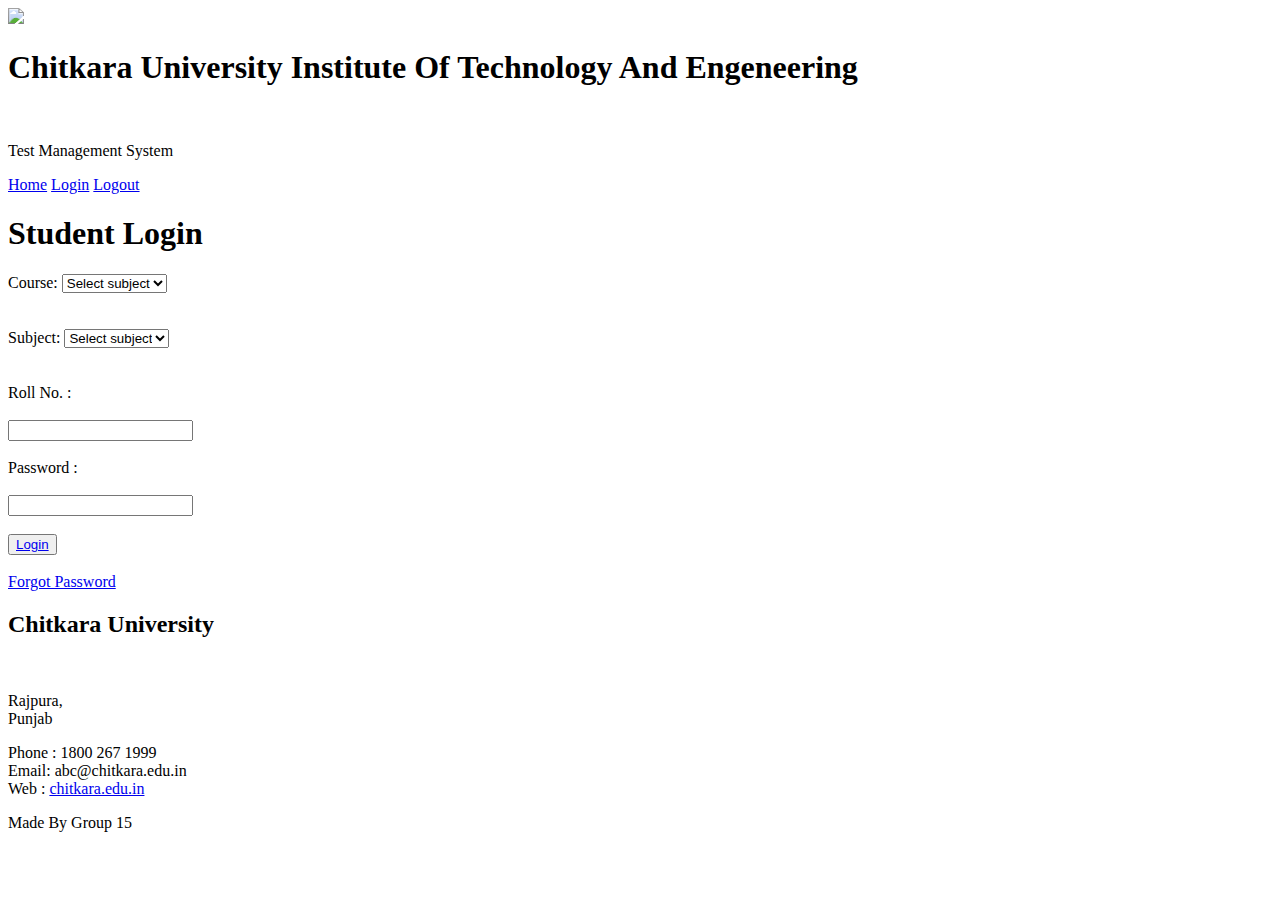
==== HTML1.html @ ddcb6bce "HTML1.html" ====
<!DOCTYPE html>
<html lang="en">
<head>
    <style> 
        body{
            background-repeat: no-repeat;
            background-size: cover;
        } 
    </style>
    <link rel="stylesheet" type="text/css" href="index.css">
    <title>Test Management System</title>
</head>
<body background="https://snpanda.tech/wp-content/uploads/2022/02/chitkara.jpg">
    <nav class = "navbar">
        <div class = "logo">
            <img src="Chitkara University.png">
        </div>
        <div class = "title">
            <h1>Chitkara University Institute Of Technology And Engeneering</h1>
            <br>
            <p>Test Management System</p>
        </div>
        <div class = "list">
            <a href="#">Home</a>
            <a href="#">Login</a>
            <a href="#">Logout</a>
        </div>
    </nav>
    <div class="main"><h1>Student Login</h1><form>
        <div class="form-group">
            <label for="Course">Course:</label>
            <select id="Course" name="Course" required>
              <option value="" selected disabled>Select subject</option>
              <option value="CSE">CSE</option>
              <option value="ECE">ECE</option>
            </select>
          </div>
    <br>
    <br>
    <div class="form-group">
        <label for="Subject">Subject:</label>
        <select id="Subject" name="Subject" required>
          <option value="" selected disabled>Select subject</option>
          <option value="FEE">FEE</option>
          <option value="CASA">CASA</option>
          <option value="MCP">MCP</option>
        </select>
      </div>
<br>
<br>
    
        Roll No. :<br><br>
        <input type="number" name=""><br><br>
        Password :<br><br></b>
        <input type="password" name=""><br><br>
        <button><a href="Final.html">Login</a></button><br>
        <br><a href="#">Forgot Password</a>
    </div>
    <div class="footer">
        <div class="t2">
            <h2>Chitkara University</h2>
            <br>
            <p>Rajpura,<br>Punjab</p>
        </div>
        <div class="contact">
            <p> Phone : 1800 267 1999<br>
                Email: abc@chitkara.edu.in<br>
                Web : <a href="https://www.chitkara.edu.in/">chitkara.edu.in</a>
                <p>Made By Group 15</p>
            </p>
        </div>
    </div>
</form>
</body>
</html>
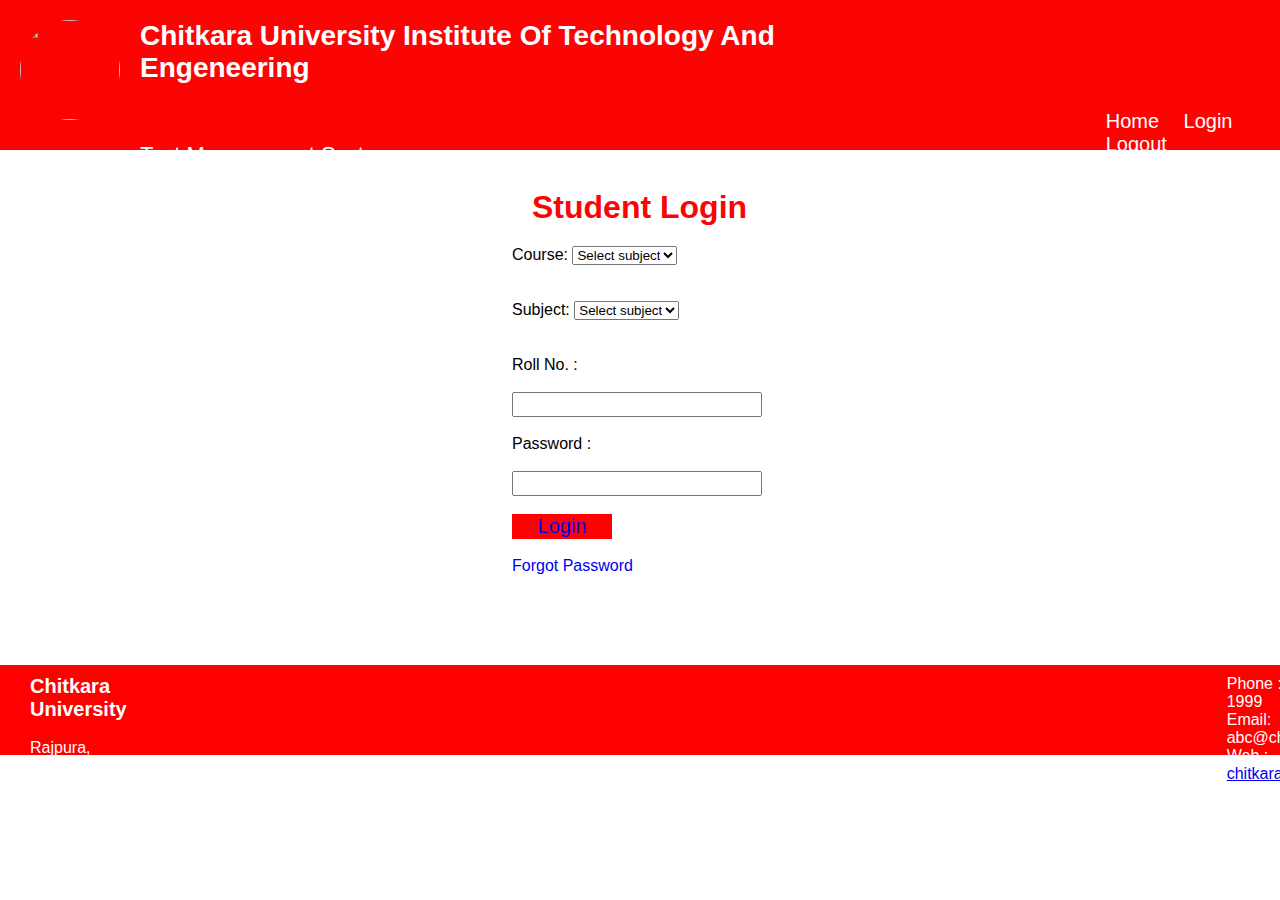
==== commit 43a076d2: "Update HTML1.html" ====
--- a/HTML1.html
+++ b/HTML1.html
@@ -72,4 +72,4 @@
     </div>
 </form>
 </body>
-</html>
+</html>   
--- a/index.css
+++ b/index.css
@@ -0,0 +1,95 @@
+*{
+    margin: 0;
+    padding: 0;
+    box-sizing: border-box;
+    font-family: sans-serif;
+}
+.navbar{
+    display: inline-flex;
+    width: 100%;
+    height: 150px;
+    background: #fd0404;
+}
+.navbar .logo {
+    height: 100px;
+    width: 100px;
+    margin-left: 20px;
+}
+.navbar .logo img{
+    height: 100px;
+    width: 100px;
+    margin-top: 20px;
+    border-radius: 50%;
+}
+.navbar .title h1{
+    color: white;
+    font-size: 28px;
+    margin: 20px;
+}
+.navbar .title p{
+    color: white;
+    margin: 20px;
+    font-size: 22px;
+}
+.navbar .list {
+    margin-top: 110px;
+    margin-left: 300px;
+}
+.navbar .list a {
+color: white;
+text-decoration: none;
+font-size: 20px;
+margin: 10px;
+}
+.main{
+margin-left: 40%;
+margin-top: 1.5%;
+}
+.main h1{
+    color: #f90505;
+    padding: 20px;
+}
+.main input{
+    outline: none;
+    padding: 2px;
+    height: 25px;
+    width: 250px;
+}
+.main button {
+    color: white;
+    background: red;
+    width: 100px;
+    height: 25px;
+    cursor: pointer;
+    border: none;
+    outline: none;
+    font-size: 20px;
+}
+.main a {
+    text-decoration: none;
+}
+.footer {
+    display: inline-flex;
+    width: 100%;
+    height: 90px;
+    margin-top: 90px;
+    background: red;
+}
+.footer .t2 h2{
+    color: white;
+    font-size: 20px;
+    margin-left: 30px;
+    margin-top: 10px;
+}
+.footer .t2 p{
+    color: white;
+    margin-left: 30px;
+}
+.footer .contact {
+    margin-left: 1100px;
+    padding-top: 10px;
+}
+.footer .contact p {
+    color: white;
+
+}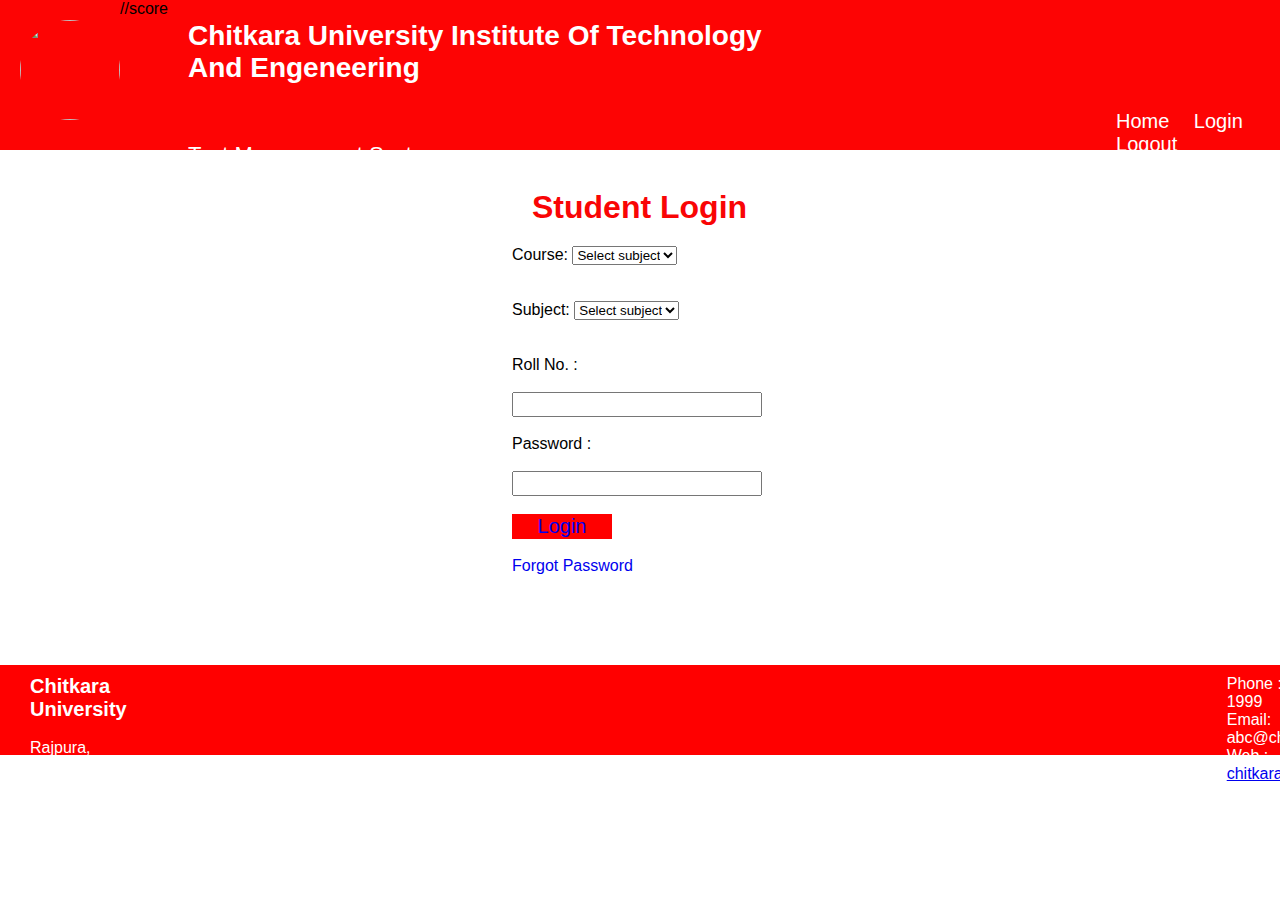
==== commit 8103247e: "Update HTML1.html" ====
--- a/HTML1.html
+++ b/HTML1.html
@@ -14,7 +14,7 @@
     <nav class = "navbar">
         <div class = "logo">
             <img src="Chitkara University.png">
-        </div>
+        </div>//score
         <div class = "title">
             <h1>Chitkara University Institute Of Technology And Engeneering</h1>
             <br>
@@ -48,7 +48,6 @@
       </div>
 <br>
 <br>
-    
         Roll No. :<br><br>
         <input type="number" name=""><br><br>
         Password :<br><br></b>
